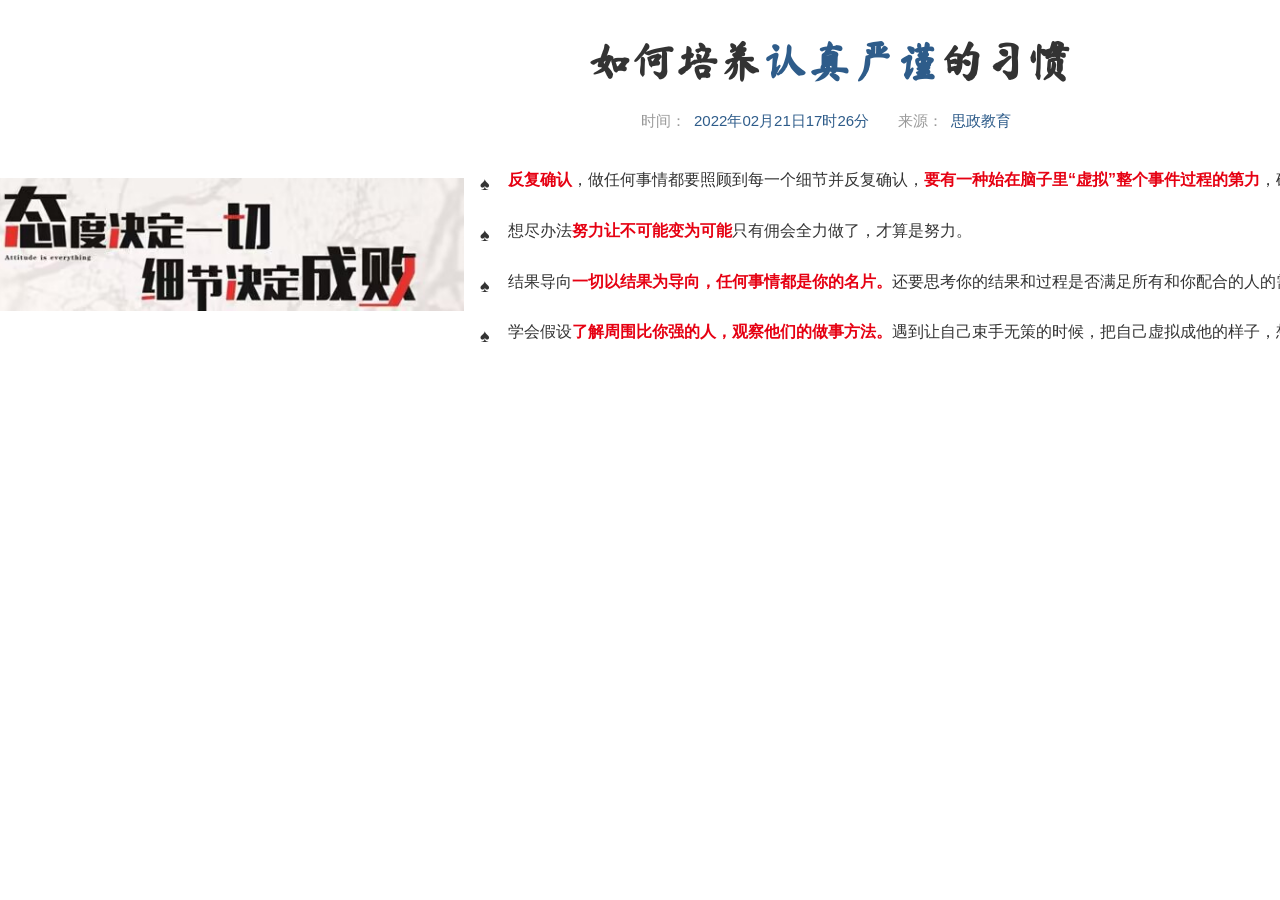
==== homeworks/practice_four/index.html @ 403ca6cb "Add files via upload" ====
<!DOCTYPE html>
<html lang="zh-CN">
<head>
<meta charset="UTF-8">
<title>如何培养认真严谨的习惯</title>


<link href="https://fonts.googleapis.com/css2?family=Ma+Shan+Zheng&display=swap" rel="stylesheet">

<style>
    * {
        margin: 0;
        padding: 0;
        box-sizing: border-box;
    }

    body {
        font-family: "Microsoft YaHei", sans-serif;
        background-color: #fff;
        padding: 40px;
        color: #333;
    }

    .container {
        max-width: 1200px;
        margin-left: -60px;
        margin-right: auto;
    }

    .content-wrapper {
        display: flex;
        gap: 60px;
        align-items: stretch;
    }

    .left-image {
        flex: 0 0 440px;
        display: flex;
        align-items: center;
        justify-content: center;
        margin-top: 80px;   
    }

    .left-image img {
        width: 120%;
        height: 120%;
        object-fit: contain;
        display: block;
    }

    .right-content {
        flex: 1;
        display: flex;
        flex-direction: column;
        min-width: 0;
    }

 
    .main-title {
        text-align: center;
        font-family: 'Ma Shan Zheng', cursive; 
        font-size: 42px;
        font-weight: bold;
        margin-bottom: 30px;
        letter-spacing: 2px; 
    }

    .main-title span {
        color: #2E5C8A;
        font-family: 'Ma Shan Zheng', cursive; 
    }

    .info-bar {
        text-align: center;
        font-size: 15px;
        margin-bottom: 35px;
    }

    .info-bar .gray {
        color: #999;
    }

    .info-bar .blue {
        color: #2E5C8A;
        margin: 0 8px;
    }

    .custom-list {
        list-style: none;
        padding-left: 0;
        margin: 0;
    }

    .custom-list li {
        position: relative;
        padding-left: 28px;
        margin-bottom: 22px;
        font-size: 16px;
        line-height: 1.8;
        white-space: nowrap;
    }

    .custom-list li::before {
        content: "♠";
        position: absolute;
        left: 0;
        top: 2px;
        font-size: 18px;
        font-weight: bold;
    }

    .highlight-red {
        color: #E60012;
        font-weight: bold;
    }
</style>
</head>
<body>

<div class="container">
    <div class="content-wrapper">

        <div class="left-image">
            <img src="image.jpg" alt="态度决定一切 细节决定成败">
        </div>

        <div class="right-content">
            <h1 class="main-title">如何培养<span>认真严谨</span>的习惯</h1>

            <div class="info-bar">
                <span class="gray">时间：</span><span class="blue">2022年02月21日17时26分</span>
                &nbsp;&nbsp;&nbsp;
                <span class="gray">来源：</span><span class="blue">思政教育</span>
            </div>

            <ul class="custom-list">
                <li><span class="highlight-red">反复确认</span>，做任何事情都要照顾到每一个细节并反复确认，<span class="highlight-red">要有一种始在脑子里“虚拟”整个事件过程的第力</span>，确保所有的节点都正常。</li>
                <li>想尽办法<span class="highlight-red">努力让不可能变为可能</span>只有佣会全力做了，才算是努力。</li>
                <li>结果导向<span class="highlight-red">一切以结果为导向，任何事情都是你的名片。</span>还要思考你的结果和过程是否满足所有和你配合的人的需求。</li>
                <li>学会假设<span class="highlight-red">了解周围比你强的人，观察他们的做事方法。</span>遇到让自己束手无策的时候，把自己虚拟成他的样子，想想他会怎么做。</li>
            </ul>
        </div>

    </div>
</div>

</body>
</html>
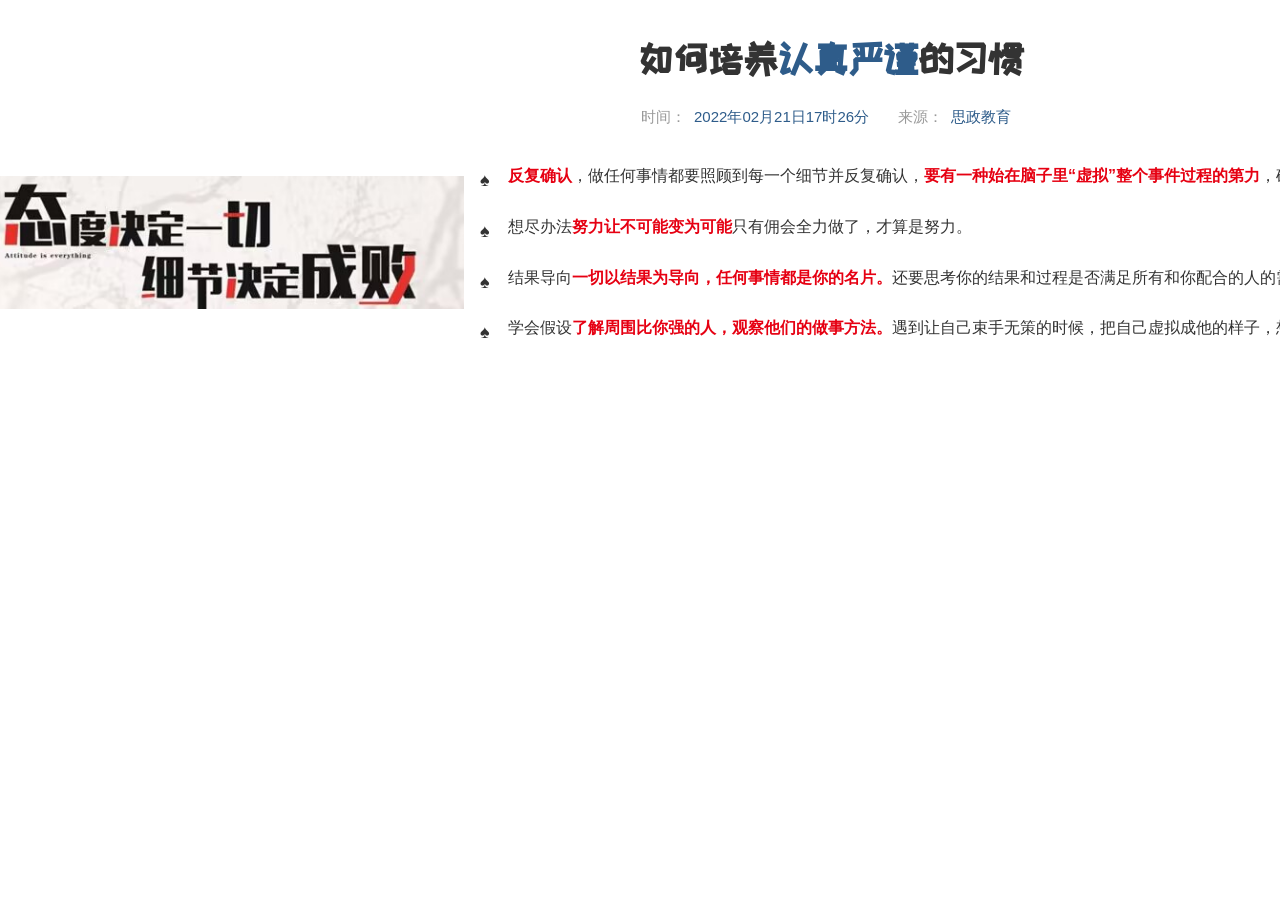
==== commit bd26512b: "Add files via upload" ====
--- a/homeworks/practice_four/index.html
+++ b/homeworks/practice_four/index.html
@@ -4,8 +4,7 @@
 <meta charset="UTF-8">
 <title>如何培养认真严谨的习惯</title>
 
-
-<link href="https://fonts.googleapis.com/css2?family=Ma+Shan+Zheng&display=swap" rel="stylesheet">
+<link href="https://fonts.googleapis.com/css2?family=ZCOOL+KuaiLe&display=swap" rel="stylesheet">
 
 <style>
     * {
@@ -23,75 +22,73 @@
 
     .container {
         max-width: 1200px;
-        margin-left: -60px;
+        margin-left: -60px;/*这个应该是将整体像左移动60px，不然文字显示不全*/
         margin-right: auto;
     }
 
-    .content-wrapper {
+    .mybox {
         display: flex;
         gap: 60px;
         align-items: stretch;
     }
 
-    .left-image {
+    .img-box {
         flex: 0 0 440px;
         display: flex;
         align-items: center;
         justify-content: center;
-        margin-top: 80px;   
+        margin-top: 80px;/*这个应该是将我设置的图片容器距离容器顶部80px，目的是为了尽量使图片文字同一水平*/
     }
 
-    .left-image img {
+    .img-box img {
         width: 120%;
-        height: 120%;
+        height: 120%;/*为了让图片更大点*/
         object-fit: contain;
         display: block;
     }
 
-    .right-content {
+    .text-box {
         flex: 1;
         display: flex;
         flex-direction: column;
         min-width: 0;
     }
 
- 
-    .main-title {
+    .title {
         text-align: center;
-        font-family: 'Ma Shan Zheng', cursive; 
-        font-size: 42px;
+        font-family: 'ZCOOL KuaiLe', cursive;
+        font-size: 38px;
         font-weight: bold;
         margin-bottom: 30px;
-        letter-spacing: 2px; 
     }
 
-    .main-title span {
+    .title span {
         color: #2E5C8A;
-        font-family: 'Ma Shan Zheng', cursive; 
+        font-family: 'ZCOOL KuaiLe', cursive;
     }
 
-    .info-bar {
+    .time {
         text-align: center;
         font-size: 15px;
         margin-bottom: 35px;
     }
 
-    .info-bar .gray {
+    .time .gray {
         color: #999;
     }
 
-    .info-bar .blue {
+    .time .blue {
         color: #2E5C8A;
         margin: 0 8px;
     }
 
-    .custom-list {
+    .list {
         list-style: none;
         padding-left: 0;
         margin: 0;
     }
 
-    .custom-list li {
+    .list li {
         position: relative;
         padding-left: 28px;
         margin-bottom: 22px;
@@ -100,8 +97,8 @@
         white-space: nowrap;
     }
 
-    .custom-list li::before {
-        content: "♠";
+    .list li::before {
+        content: "♠";/*用图片还要调整大小，这里直接用特殊符号吧*/
         position: absolute;
         left: 0;
         top: 2px;
@@ -109,7 +106,7 @@
         font-weight: bold;
     }
 
-    .highlight-red {
+    .red {
         color: #E60012;
         font-weight: bold;
     }
@@ -118,26 +115,26 @@
 <body>
 
 <div class="container">
-    <div class="content-wrapper">
+    <div class="mybox">
 
-        <div class="left-image">
+        <div class="img-box">
             <img src="image.jpg" alt="态度决定一切 细节决定成败">
         </div>
 
-        <div class="right-content">
-            <h1 class="main-title">如何培养<span>认真严谨</span>的习惯</h1>
+        <div class="text-box">
+            <h1 class="title">如何培养<span>认真严谨</span>的习惯</h1>
 
-            <div class="info-bar">
+            <div class="time">
                 <span class="gray">时间：</span><span class="blue">2022年02月21日17时26分</span>
                 &nbsp;&nbsp;&nbsp;
                 <span class="gray">来源：</span><span class="blue">思政教育</span>
             </div>
 
-            <ul class="custom-list">
-                <li><span class="highlight-red">反复确认</span>，做任何事情都要照顾到每一个细节并反复确认，<span class="highlight-red">要有一种始在脑子里“虚拟”整个事件过程的第力</span>，确保所有的节点都正常。</li>
-                <li>想尽办法<span class="highlight-red">努力让不可能变为可能</span>只有佣会全力做了，才算是努力。</li>
-                <li>结果导向<span class="highlight-red">一切以结果为导向，任何事情都是你的名片。</span>还要思考你的结果和过程是否满足所有和你配合的人的需求。</li>
-                <li>学会假设<span class="highlight-red">了解周围比你强的人，观察他们的做事方法。</span>遇到让自己束手无策的时候，把自己虚拟成他的样子，想想他会怎么做。</li>
+            <ul class="list">
+                <li><span class="red">反复确认</span>，做任何事情都要照顾到每一个细节并反复确认，<span class="red">要有一种始在脑子里“虚拟”整个事件过程的第力</span>，确保所有的节点都正常。</li>
+                <li>想尽办法<span class="red">努力让不可能变为可能</span>只有佣会全力做了，才算是努力。</li>
+                <li>结果导向<span class="red">一切以结果为导向，任何事情都是你的名片。</span>还要思考你的结果和过程是否满足所有和你配合的人的需求。</li>
+                <li>学会假设<span class="red">了解周围比你强的人，观察他们的做事方法。</span>遇到让自己束手无策的时候，把自己虚拟成他的样子，想想他会怎么做。</li>
             </ul>
         </div>
 
